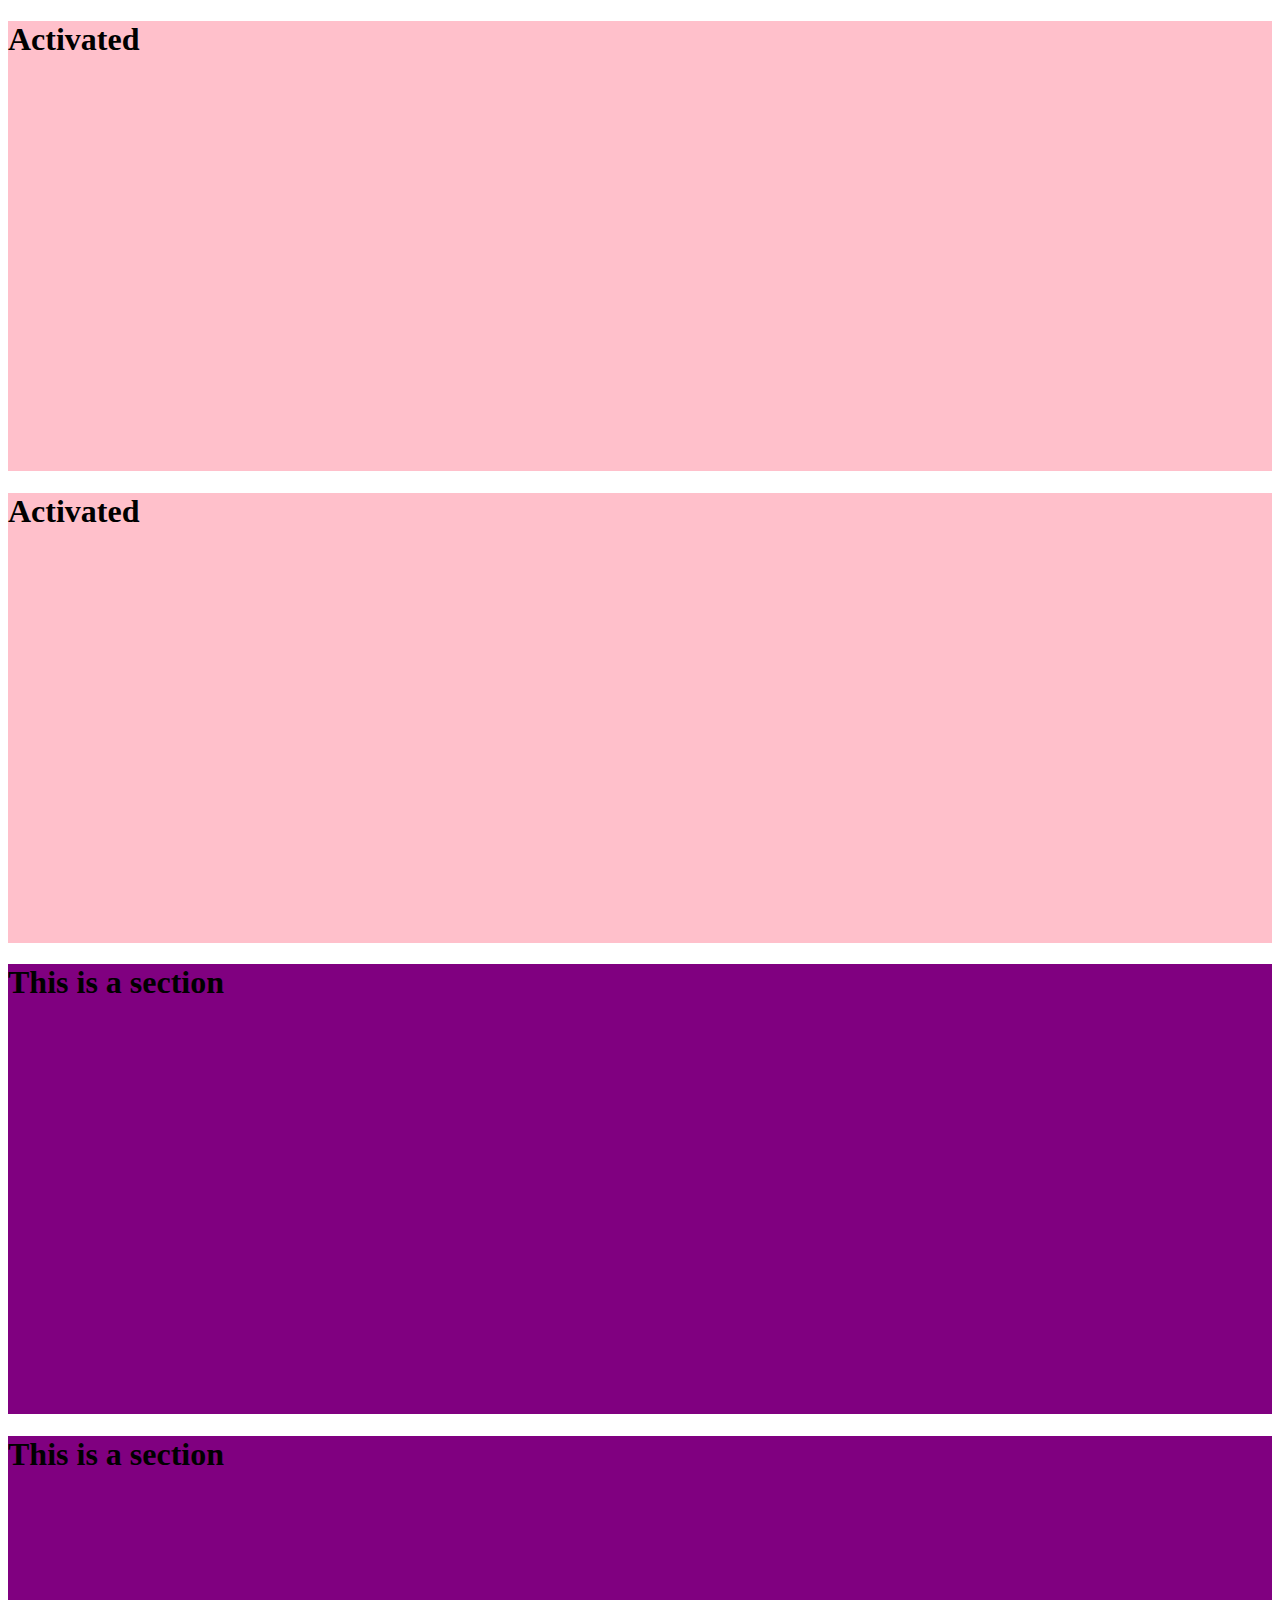
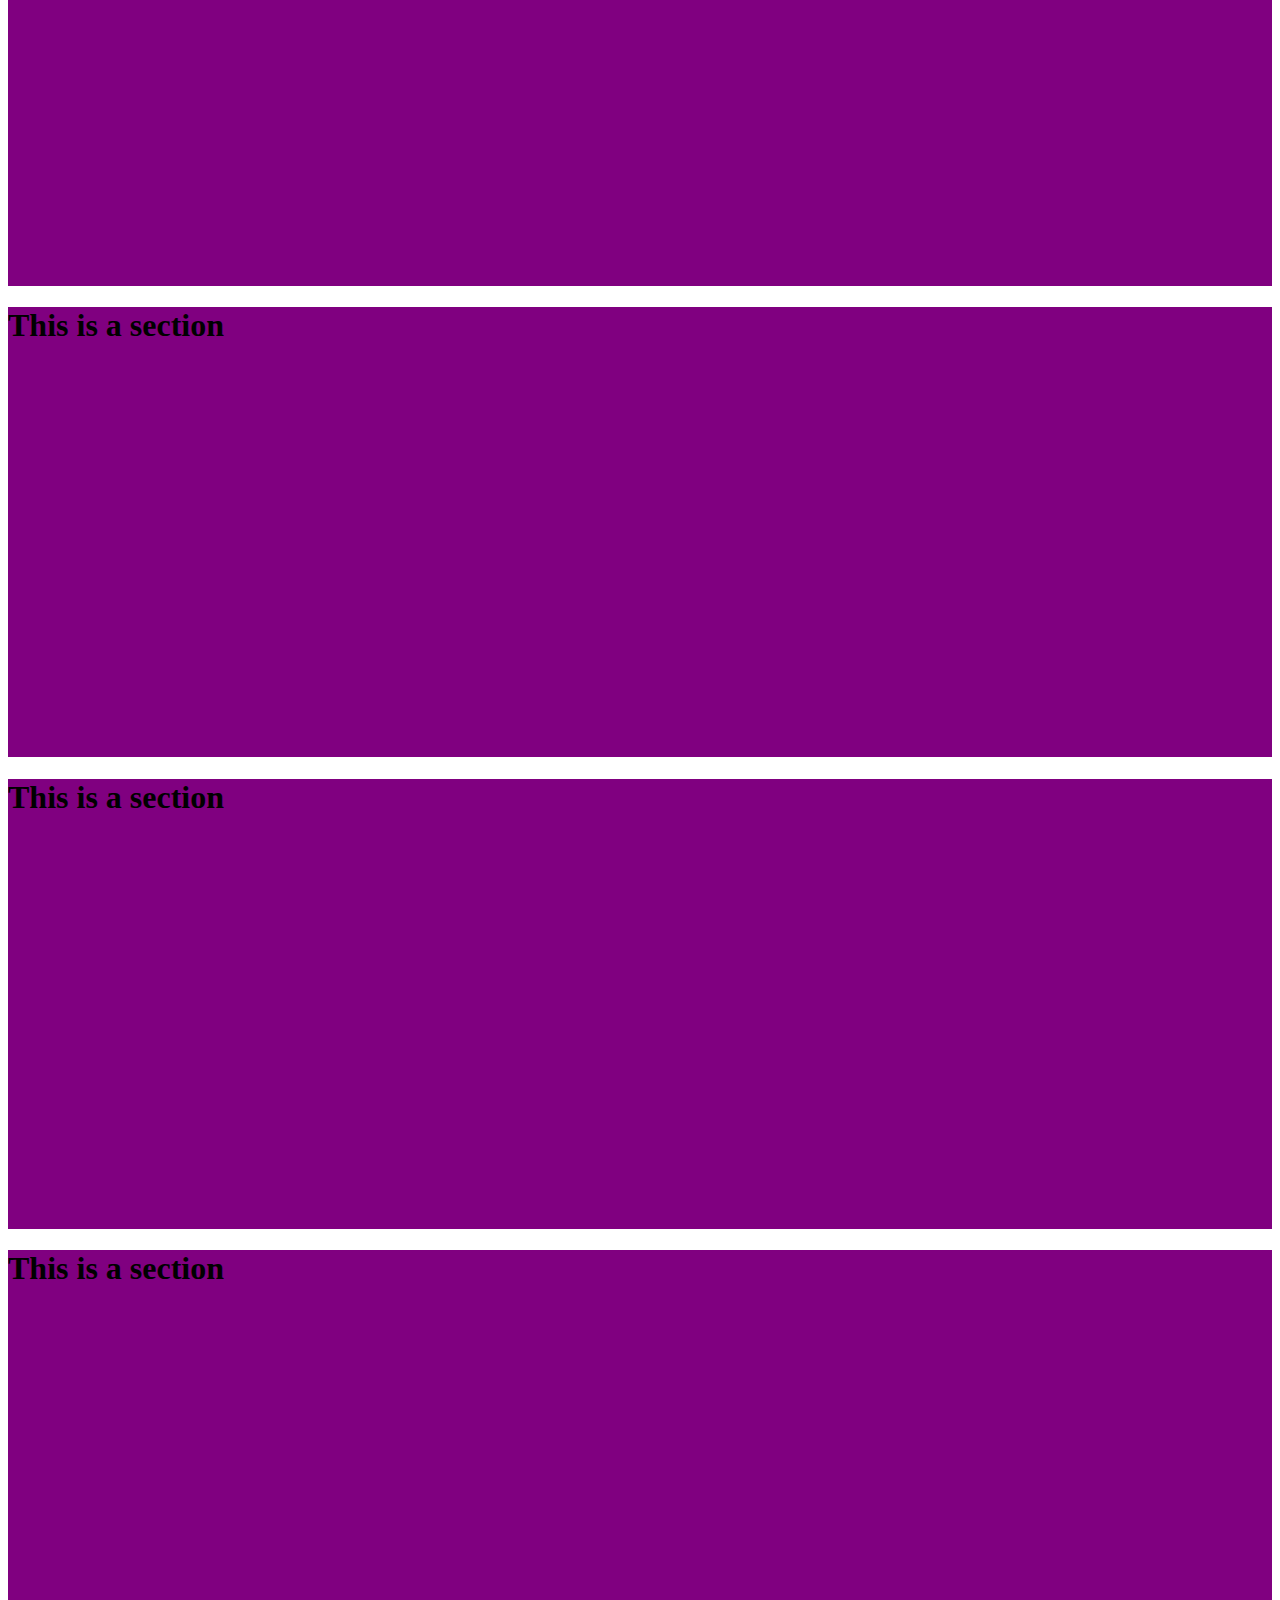
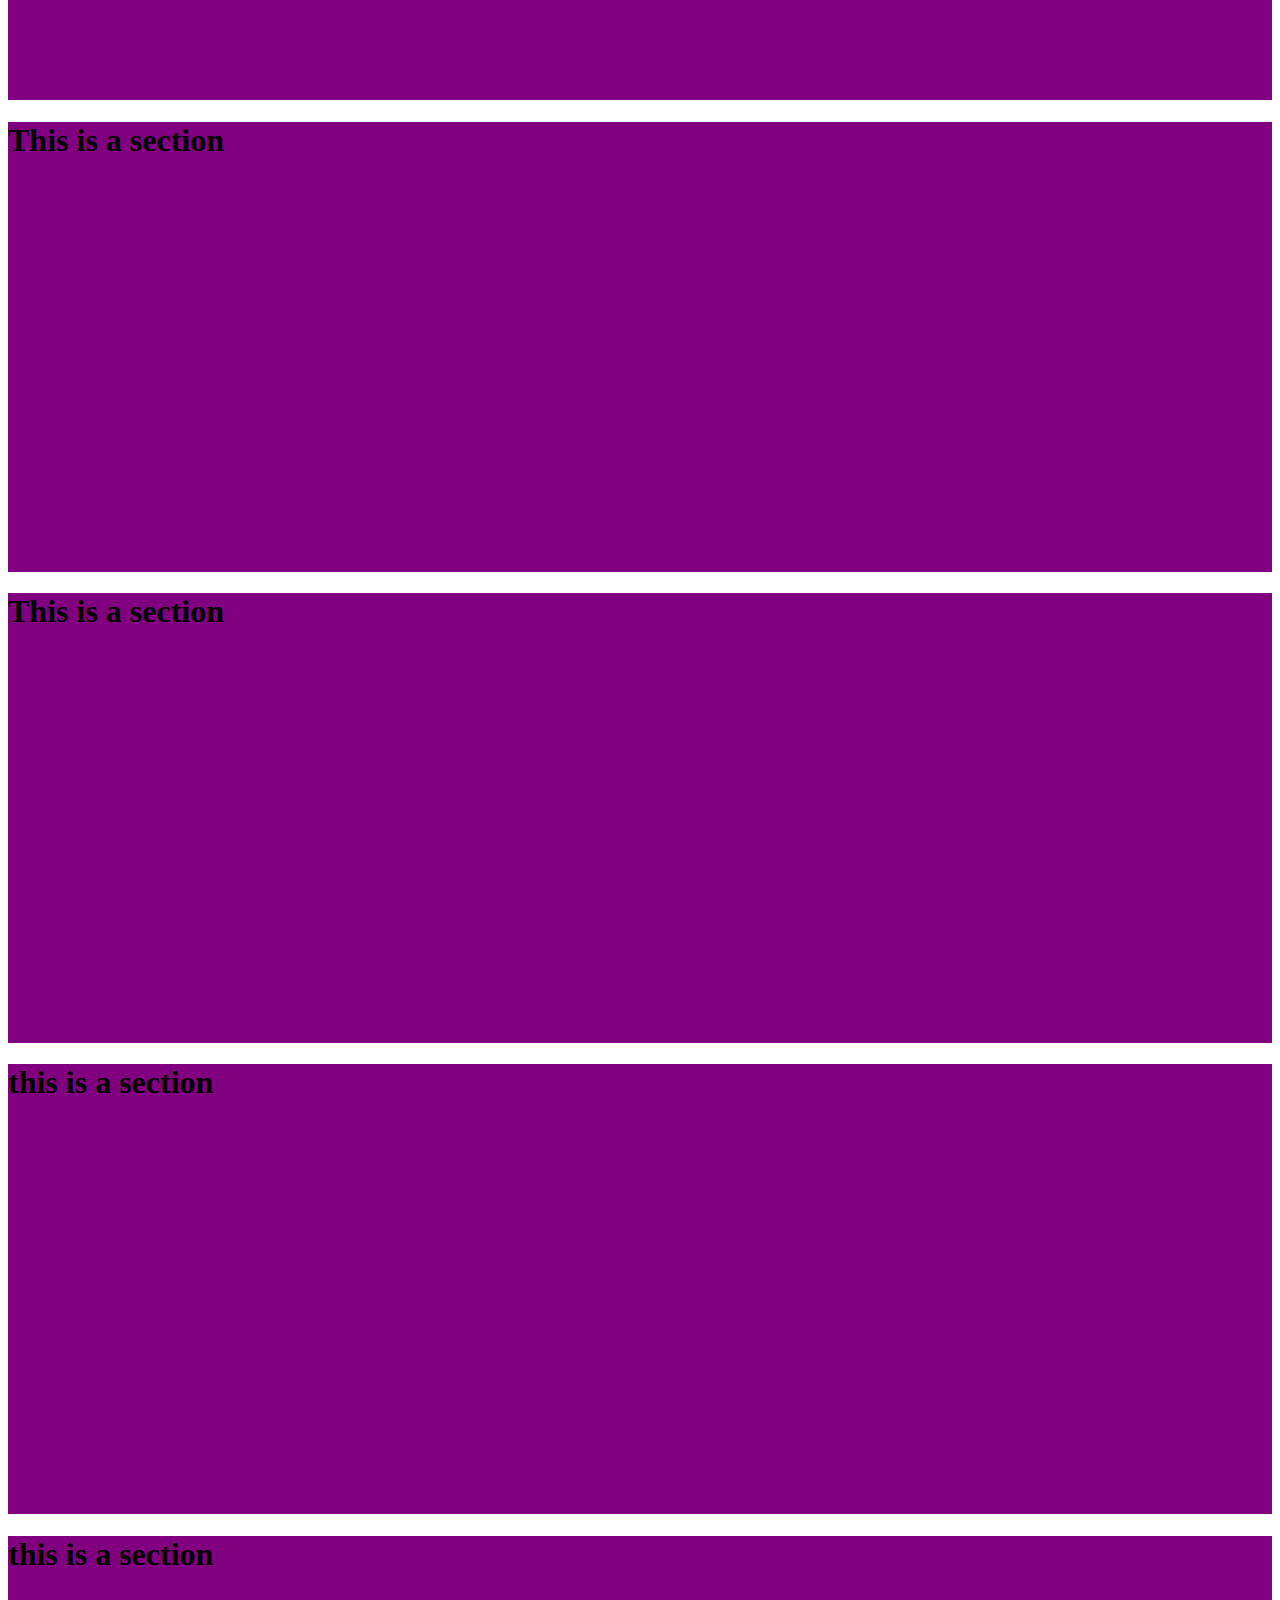
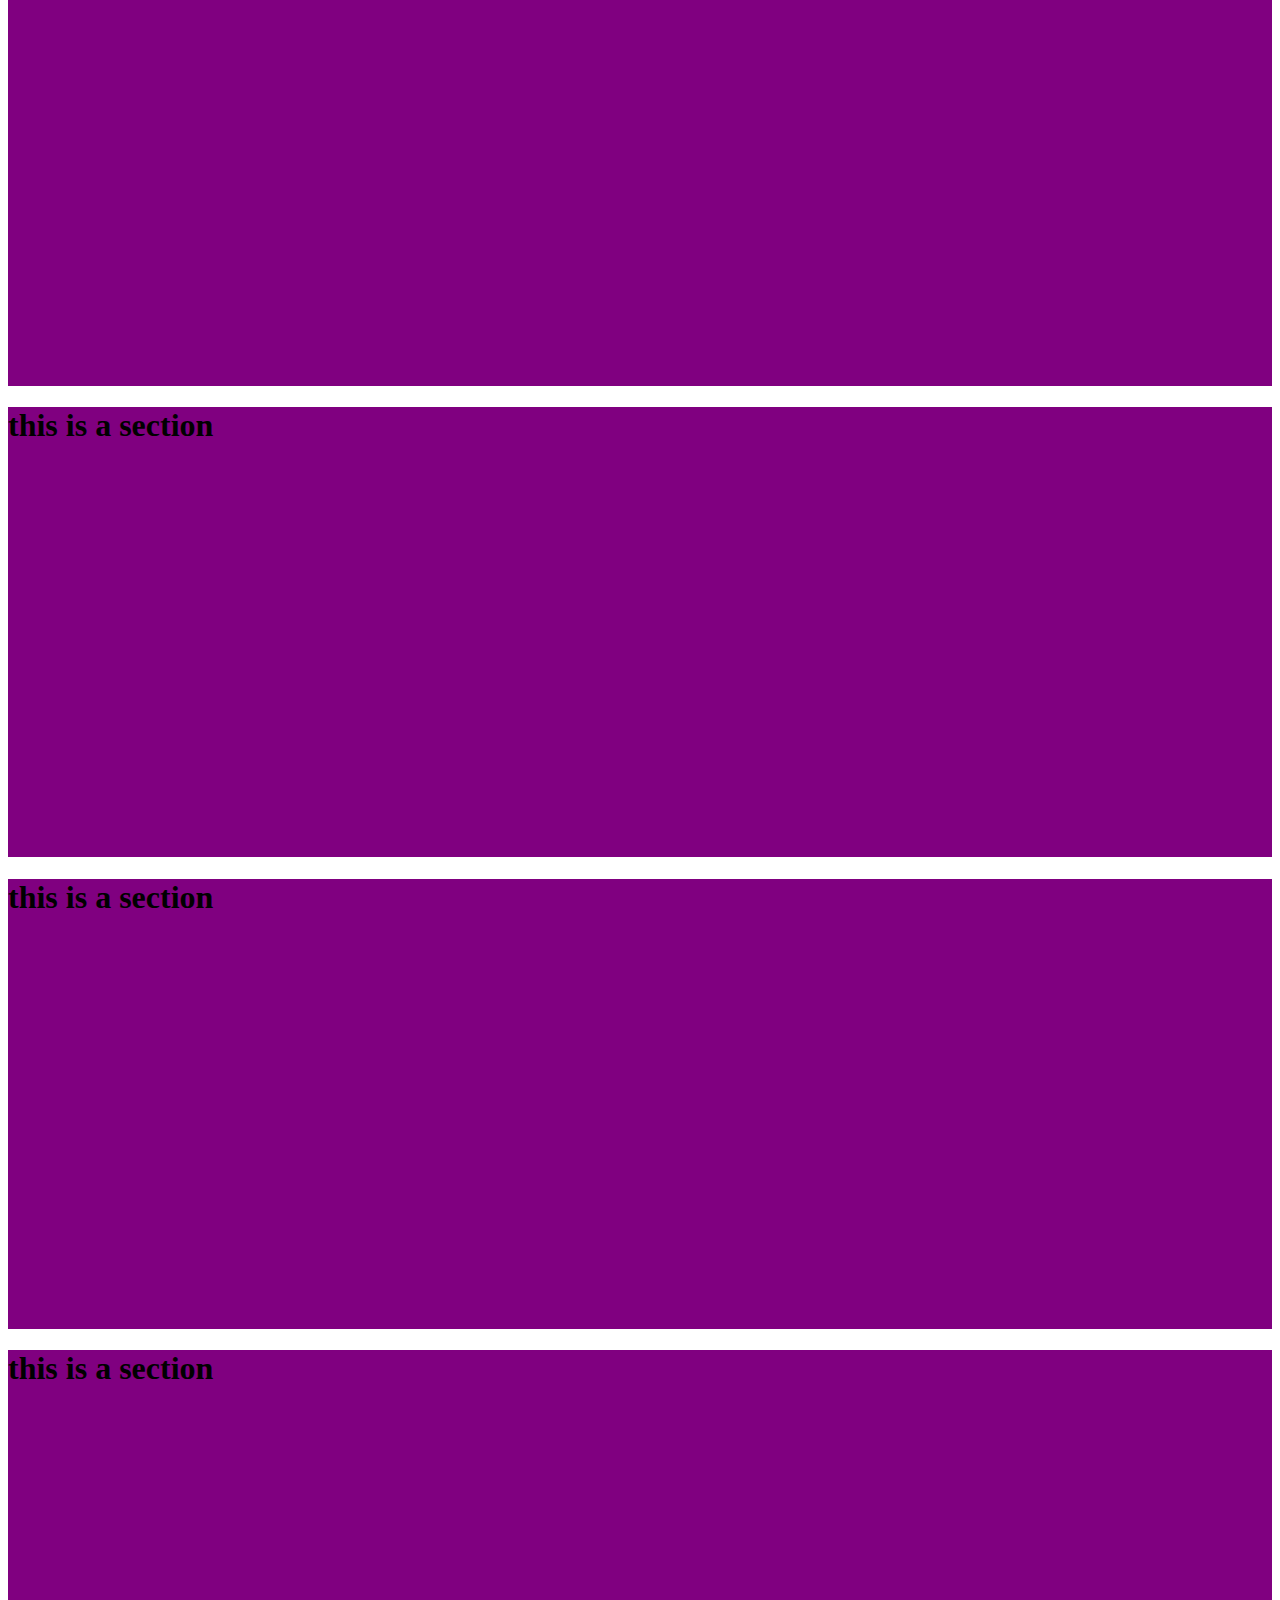
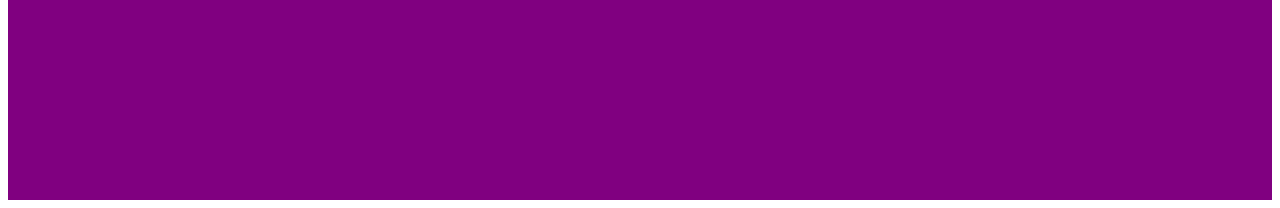
==== practice_1/index.html @ 3e01d979 "first commit" ====
<!DOCTYPE html>
<html lang="en">

<head>
  <meta charset="UTF-8">
  <meta name="viewport" content="width=device-width, initial-scale=1.0">
  <title>Intersection Observer</title>
  <link rel="stylesheet" href="./style.css">
</head>

<body>
  <main>
    <section>
      <h1>This is a section</h1>
    </section>
    <section>
      <h1>This is a section</h1>
    </section>
    <section>
      <h1>This is a section</h1>
    </section>
    <section>
      <h1>This is a section</h1>
    </section>
    <section>
      <h1>This is a section</h1>
    </section>
    <section>
      <h1>This is a section</h1>
    </section>
    <section>
      <h1>This is a section</h1>
    </section>
    <section>
      <h1>This is a section</h1>
    </section>
    <section>
      <h1>This is a section</h1>
    </section>
  </main>
  <script src="./app.js"></script>
  <!-- <script src="./src/index.js"></script> -->
</body>

</html>
---- practice_1/style.css ----
section {
    height: 50vh;
    background-color: purple;
  }
  
  .transformed {
    background-color: pink;
  }
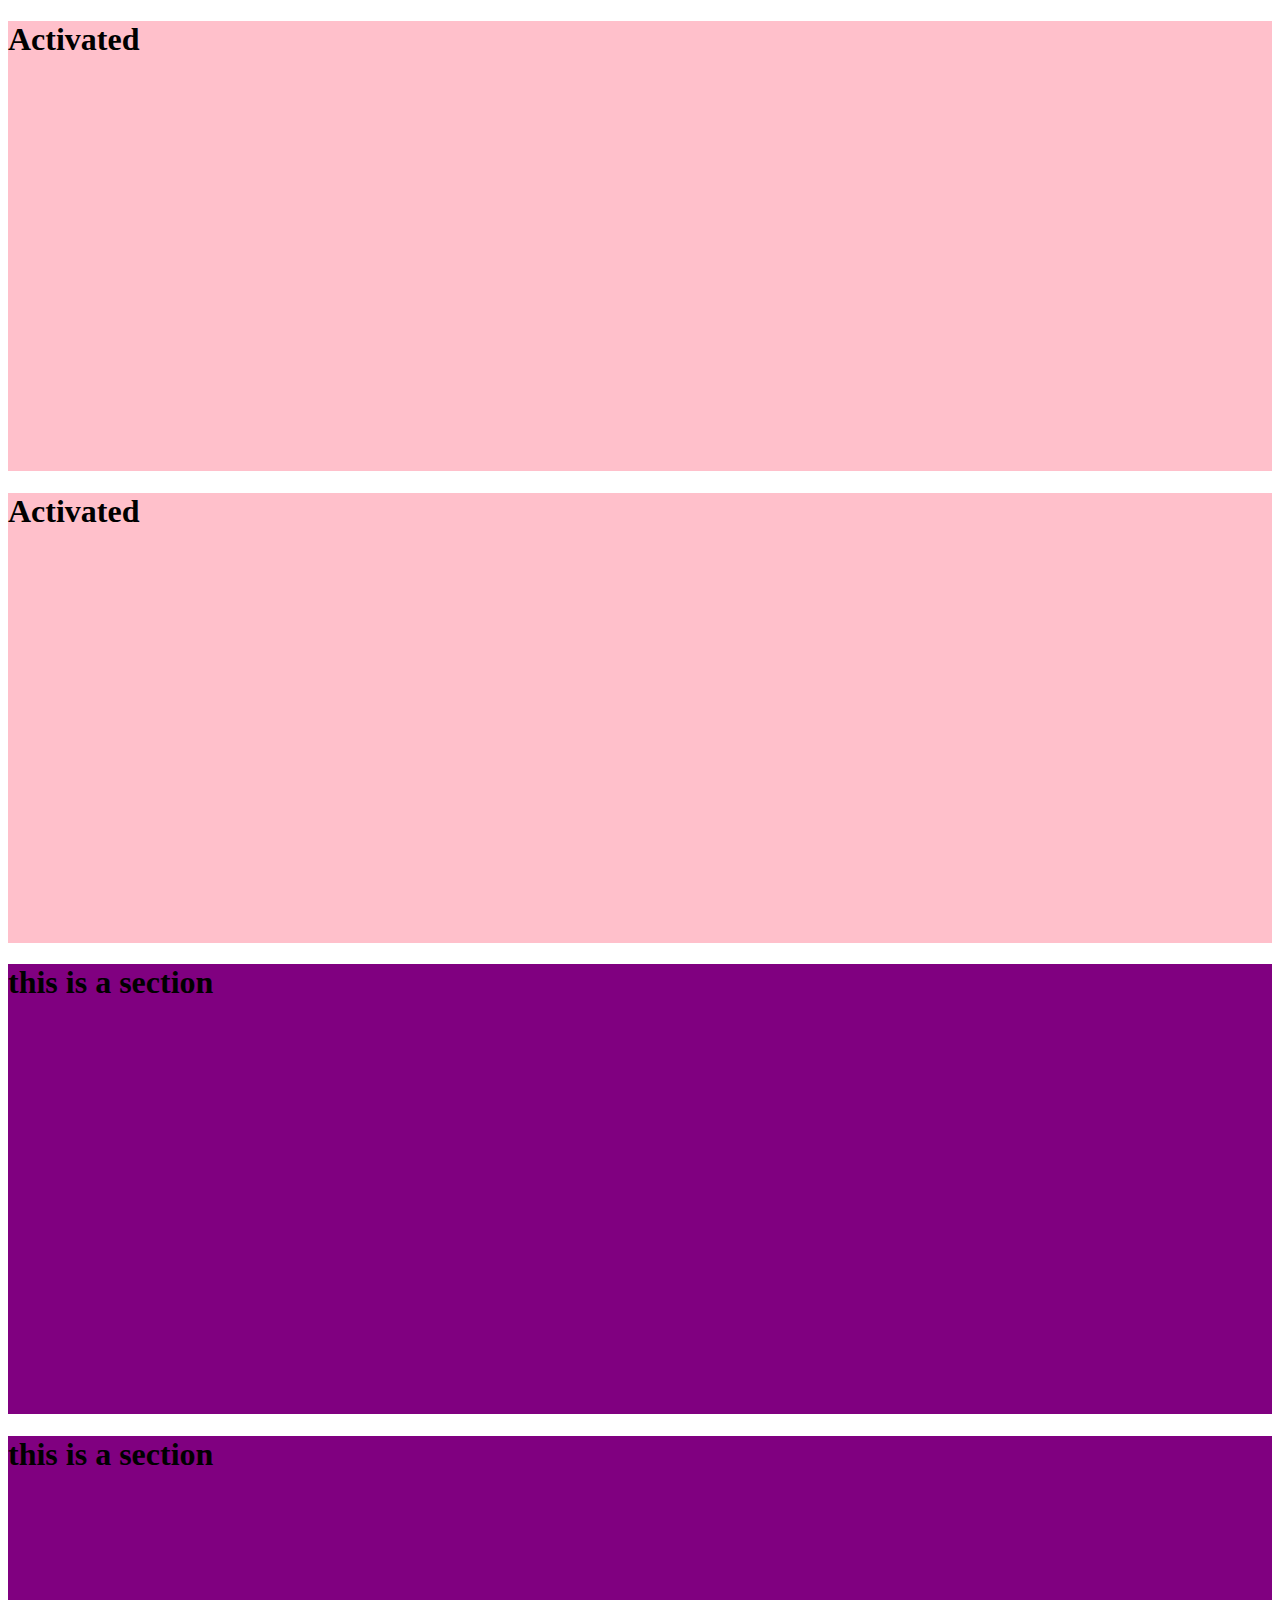
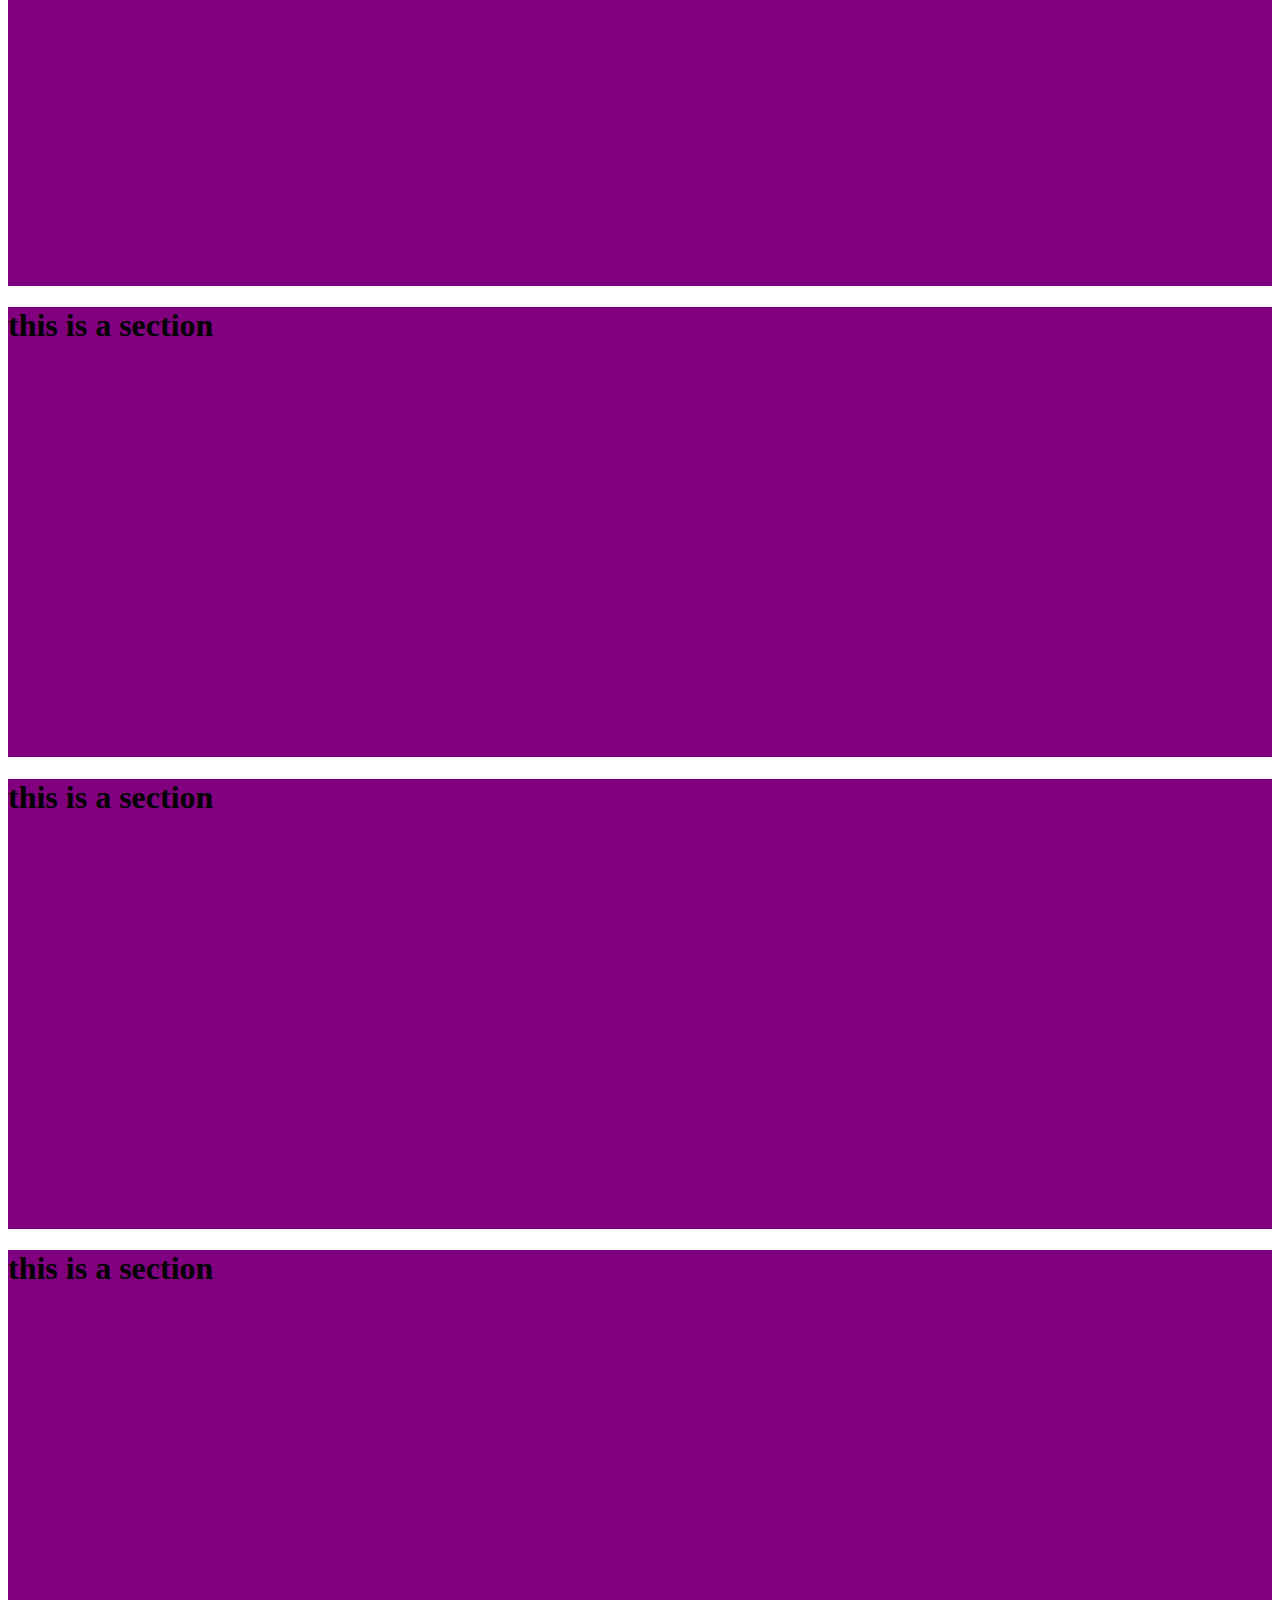
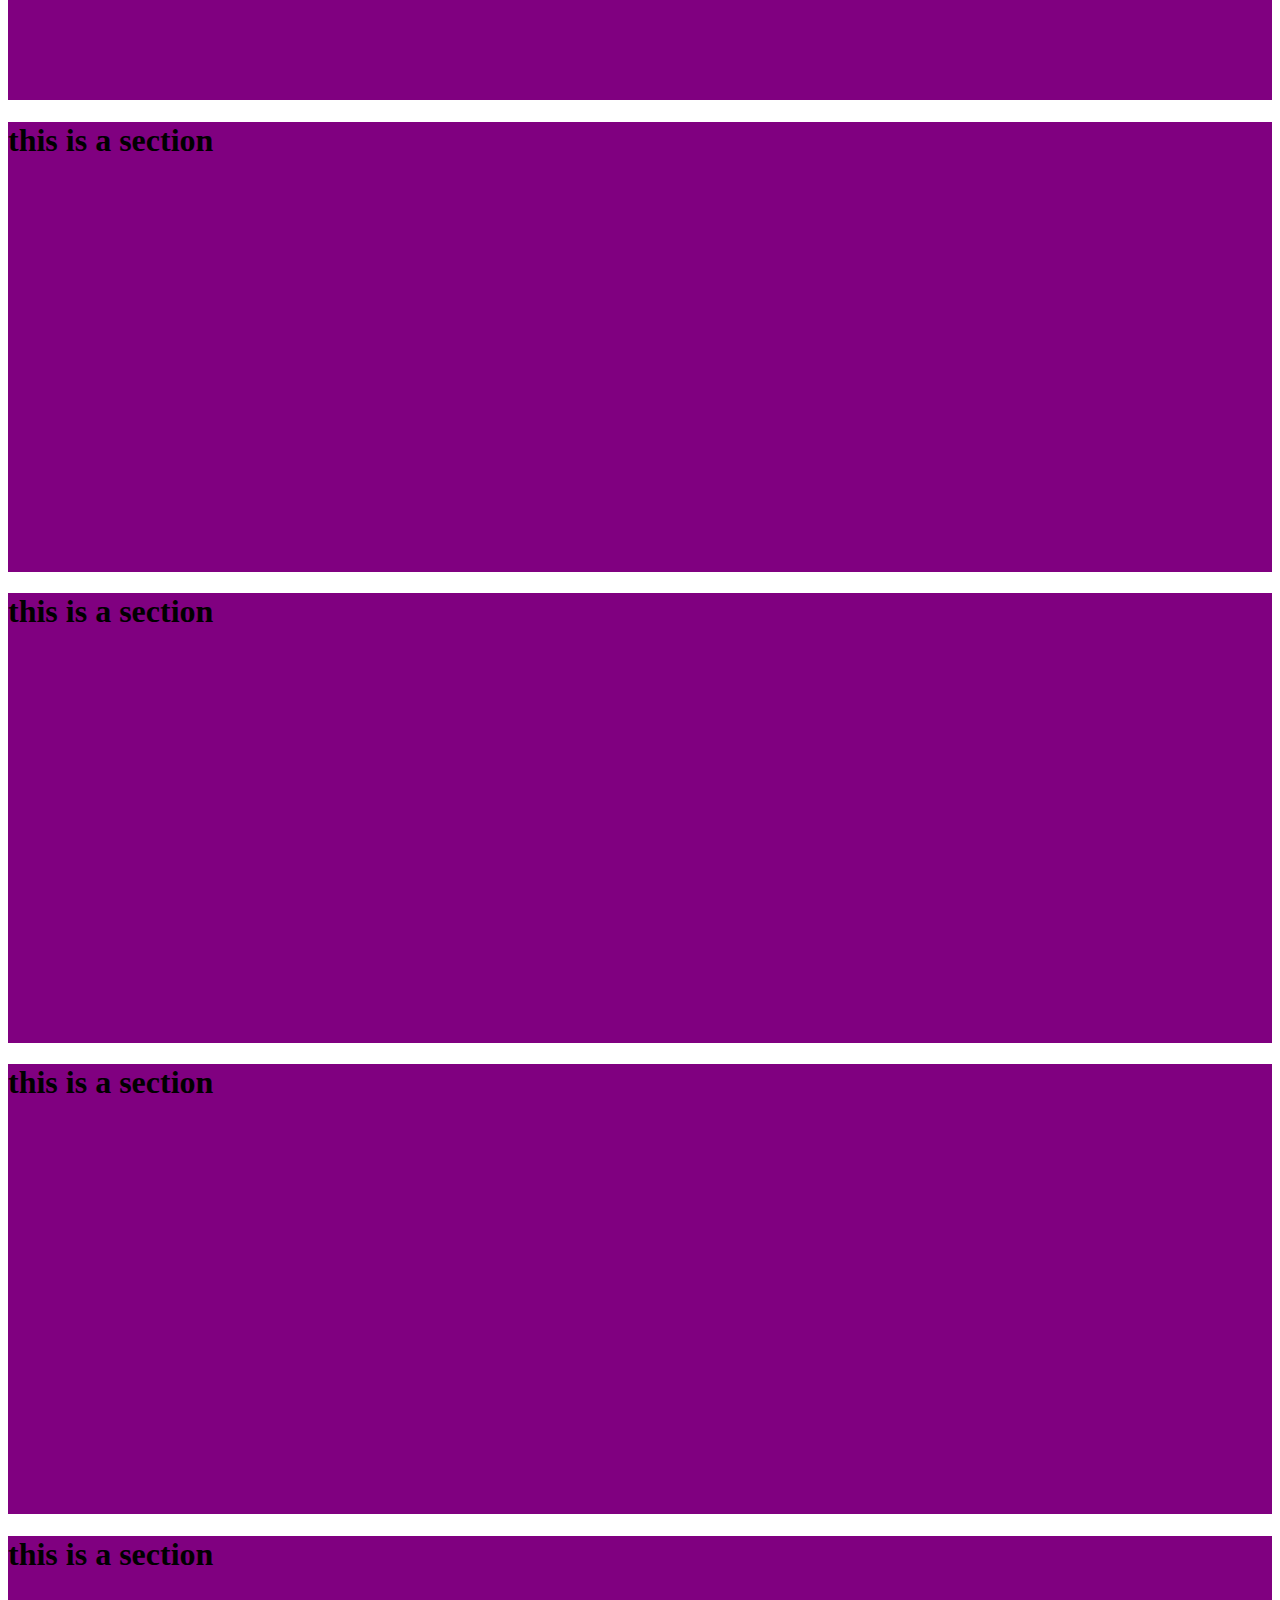
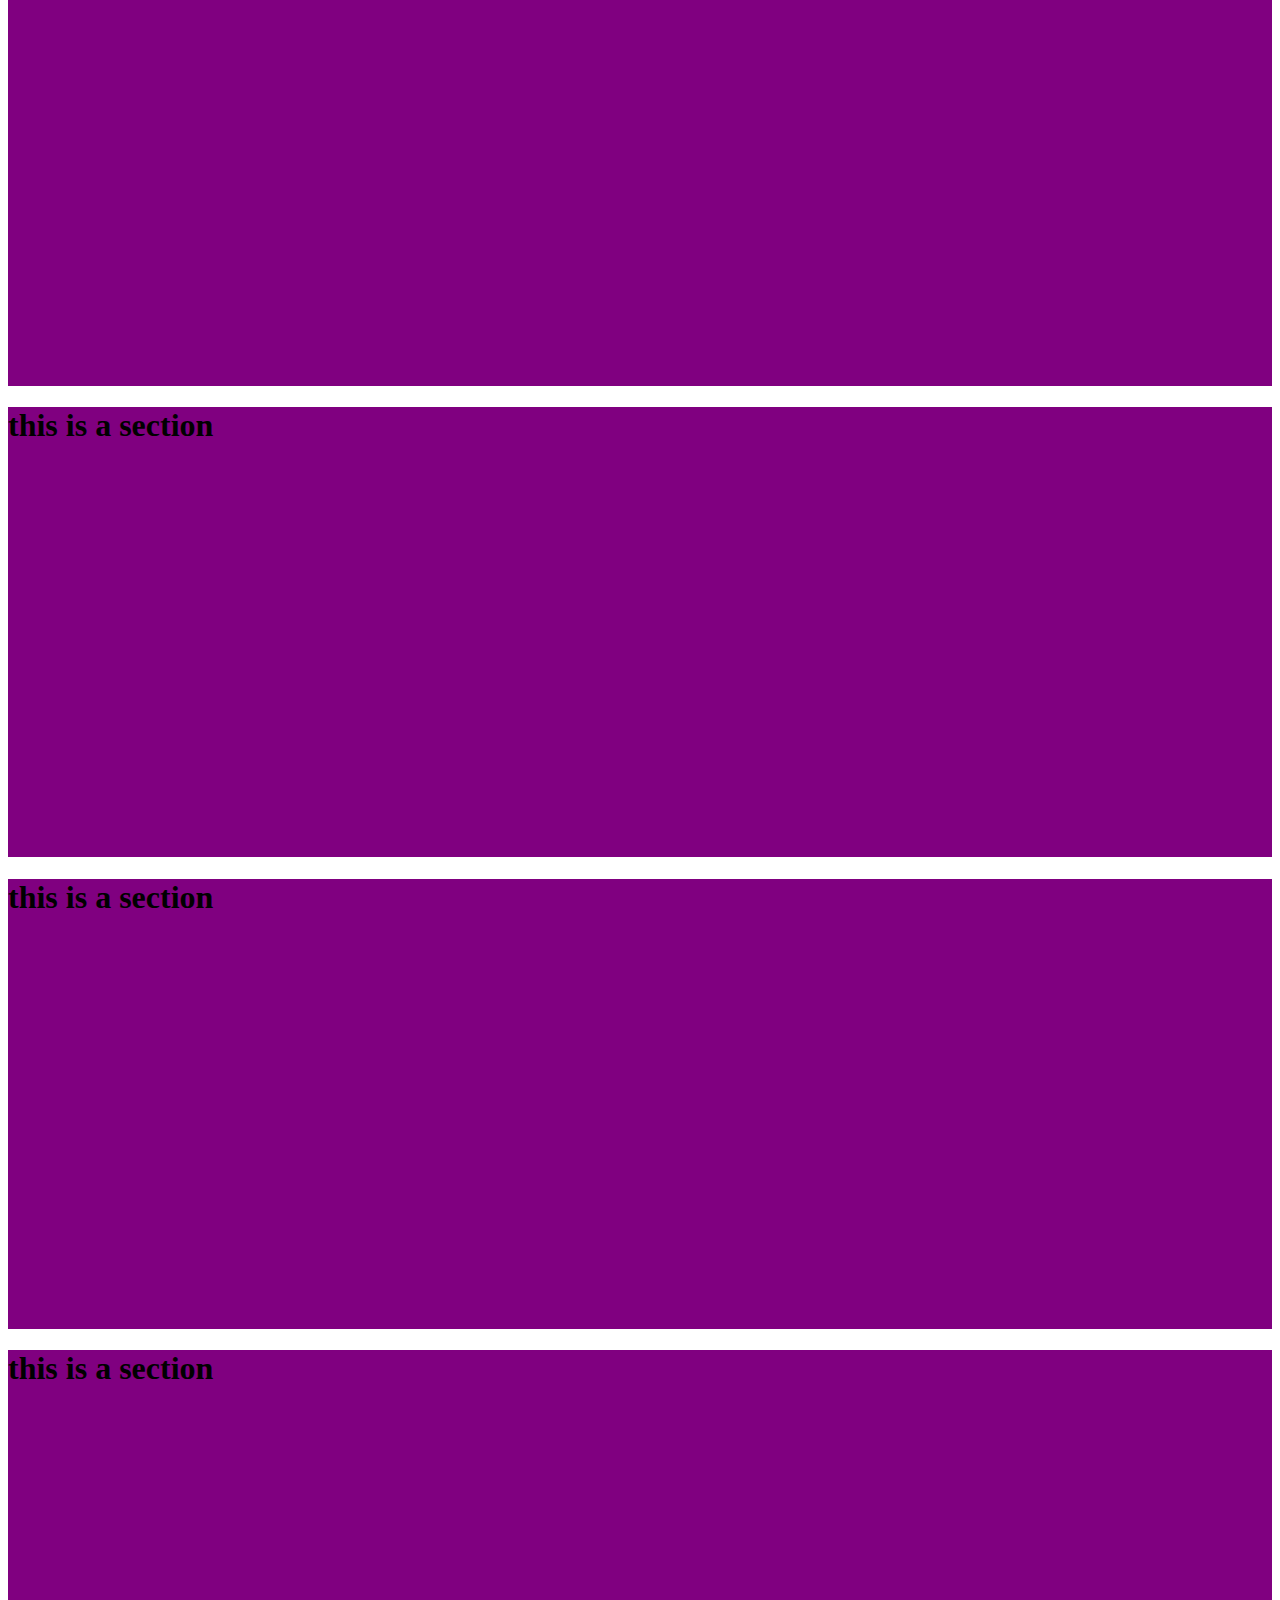
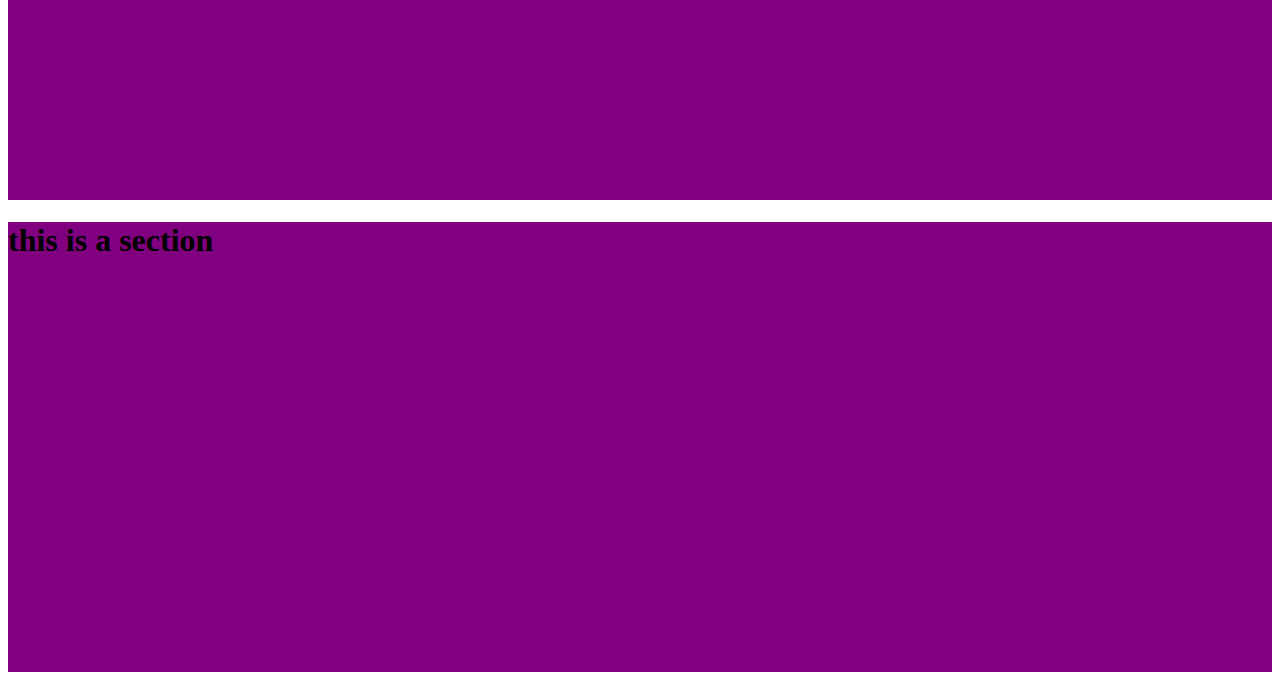
==== commit e54a6e90: "updates" ====
--- a/practice_1/index.html
+++ b/practice_1/index.html
@@ -10,33 +10,6 @@
 
 <body>
   <main>
-    <section>
-      <h1>This is a section</h1>
-    </section>
-    <section>
-      <h1>This is a section</h1>
-    </section>
-    <section>
-      <h1>This is a section</h1>
-    </section>
-    <section>
-      <h1>This is a section</h1>
-    </section>
-    <section>
-      <h1>This is a section</h1>
-    </section>
-    <section>
-      <h1>This is a section</h1>
-    </section>
-    <section>
-      <h1>This is a section</h1>
-    </section>
-    <section>
-      <h1>This is a section</h1>
-    </section>
-    <section>
-      <h1>This is a section</h1>
-    </section>
   </main>
   <script src="./app.js"></script>
   <!-- <script src="./src/index.js"></script> -->
